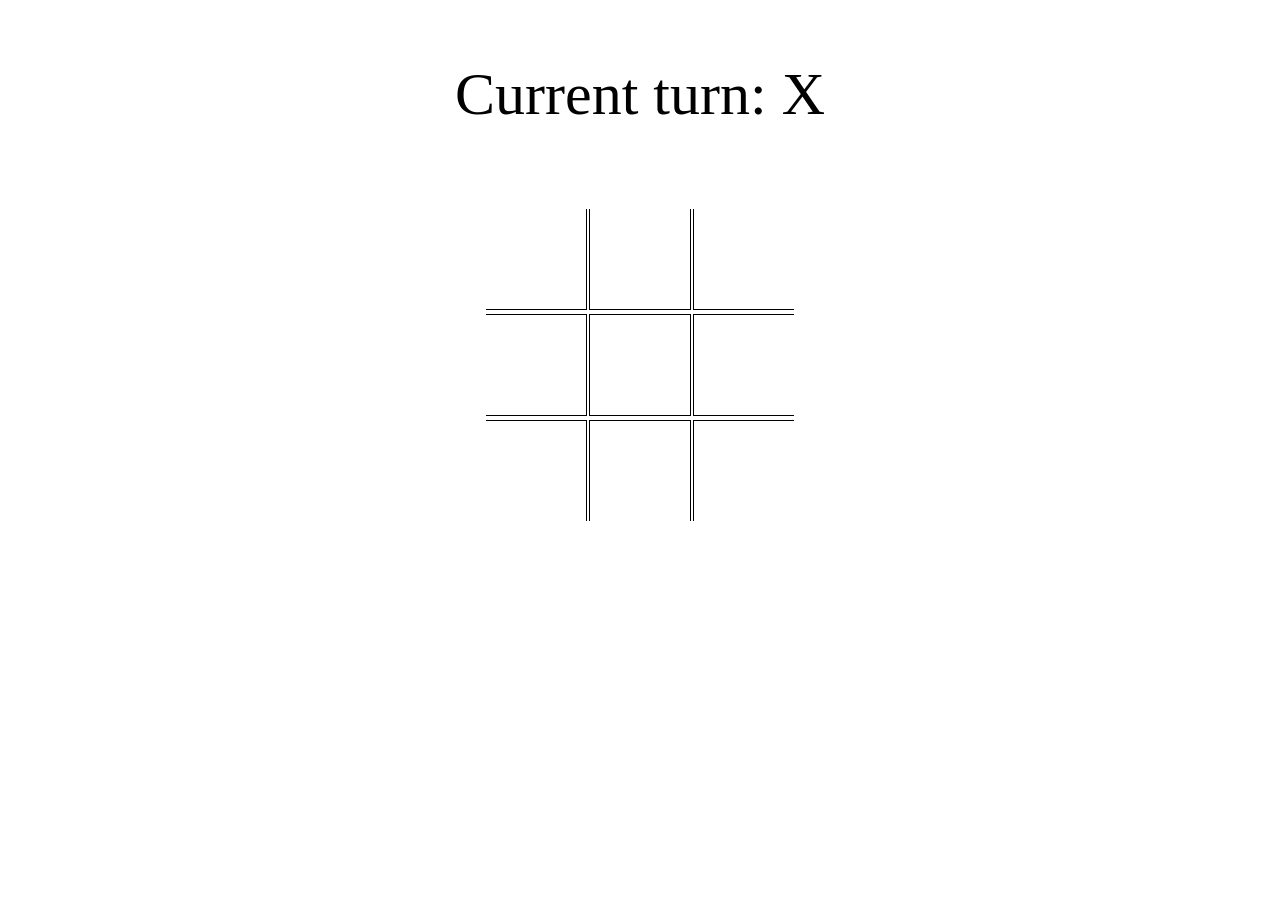
==== index2.html @ 45993664 "initial commit" ====
<!doctype html>
<html>
<head>
  <link rel="stylesheet" href="style.css">
  <script src="http://ajax.googleapis.com/ajax/libs/jquery/1.9.1/jquery.min.js"></script>
  <script src="app.js"></script>
</head>
<body>

  <p class="turnDisplay">Current turn: X</p>

  <div class="container">

    <div class="topRow">
      <div class="box leftBox"></div>
      <div class="box"></div>
      <div class="box rightBox"></div>
    </div>

    <div class="middleRow">
      <div class="box leftBox"></div>
      <div class="box"></div>
      <div class="box rightBox"></div>
    </div>

    <div class="bottomRow">
      <div class="box leftBox"></div>
      <div class="box"></div>
      <div class="box rightBox"></div>
    </div>

  </div>


</body>
</html>
---- style.css ----
.container {
  margin: 0 auto;
  margin-top: 80px;
  width: 308px;
  text-align: center;
}
.box {
  display: inline-block;
  height: 100px;
  width: 100px;
  border: 1px solid #000;
  text-align: center;
  font-size: 85px;
}
.topRow div {
  border-top: none;
}
.bottomRow div {
  border-bottom: none;
}
.leftBox {
  border-left: none;
  float: left;
  display: block;
}
.rightBox {
  border-right: none;
  float: right;
  display: block;
}
.turnDisplay {
  font-size: 60px;
  text-align: center;
}
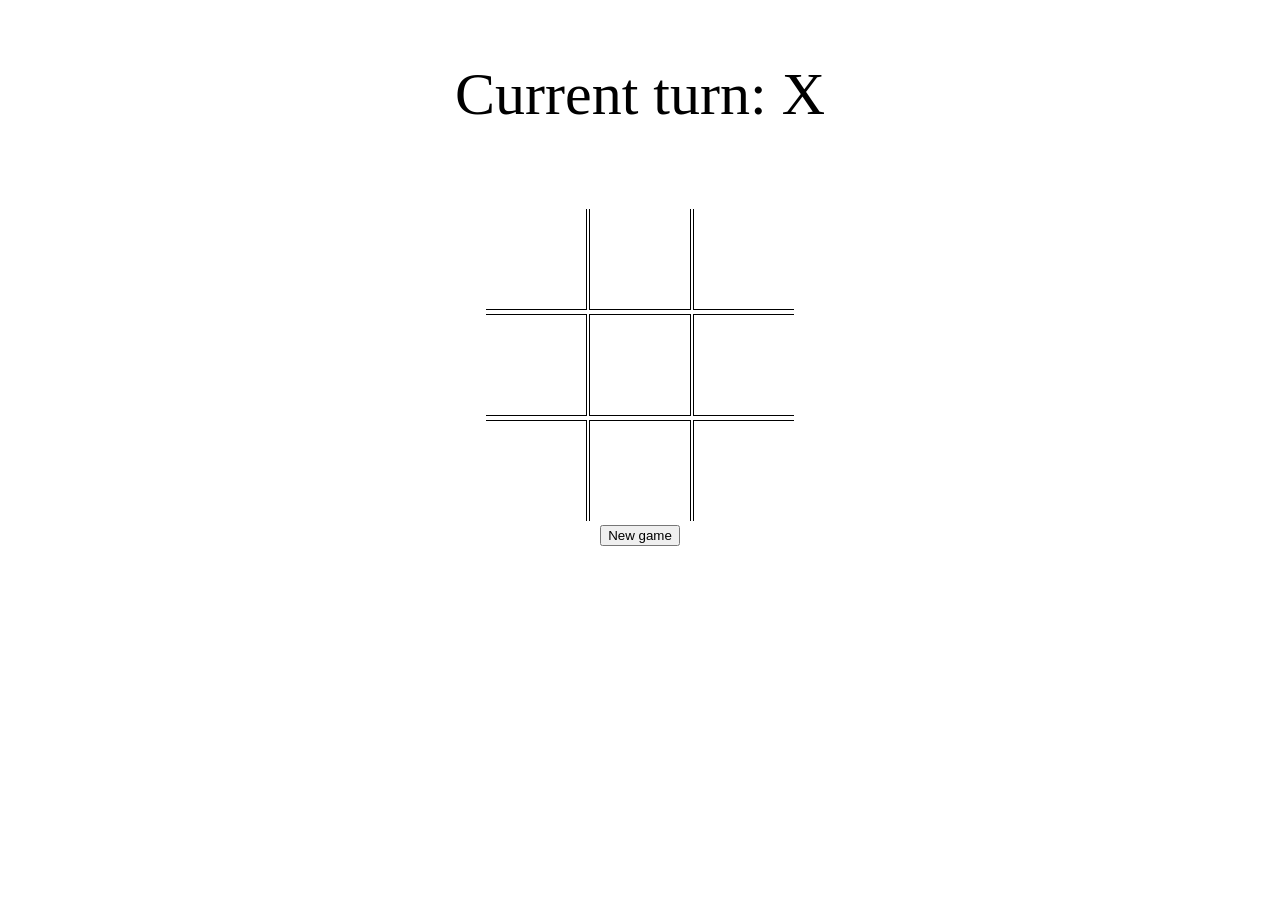
==== commit ef570d91: "added new game button" ====
--- a/index2.html
+++ b/index2.html
@@ -29,6 +29,8 @@
       <div class="box rightBox"></div>
     </div>
 
+    <button id="clearBoardBtn">New game</button>
+
   </div>
 
 
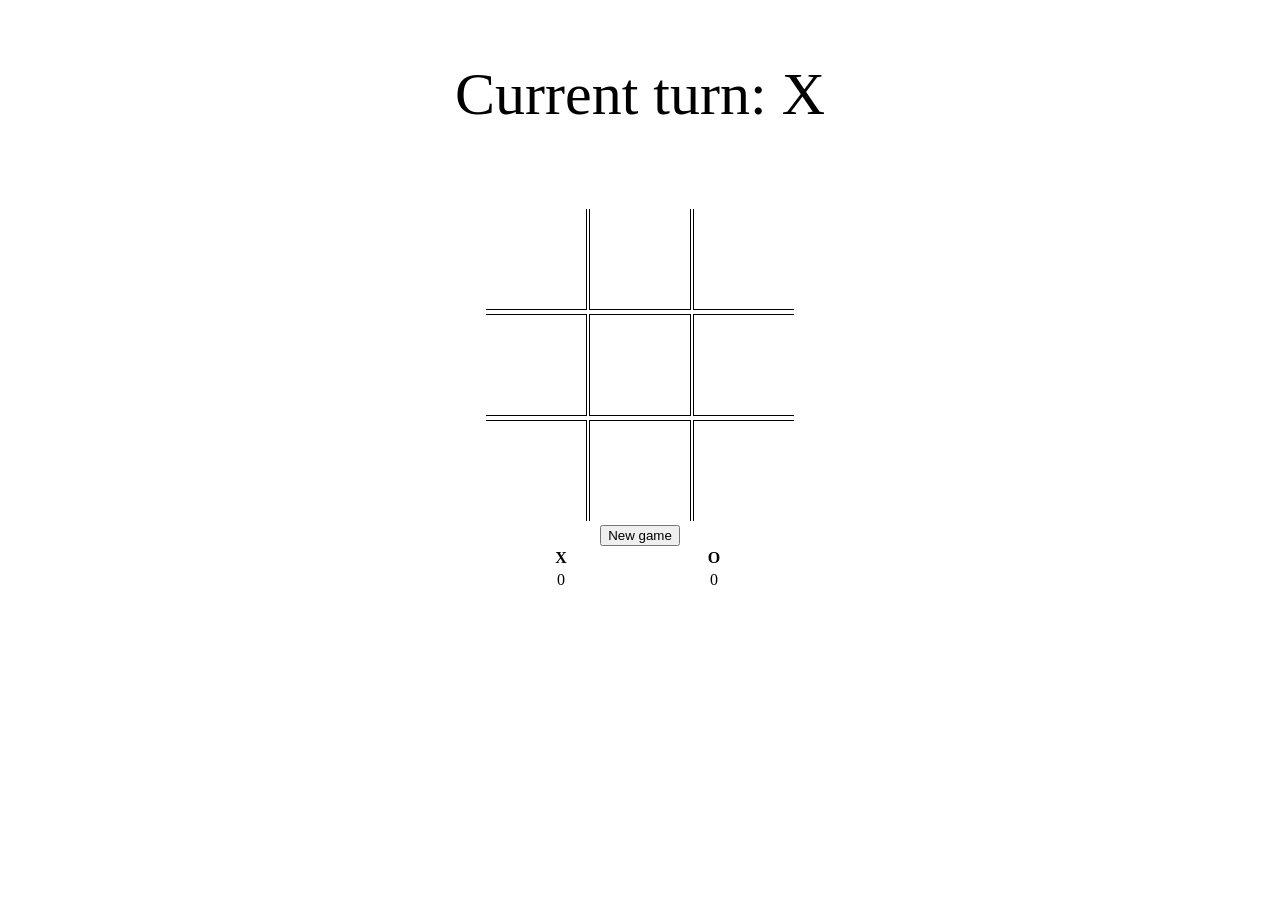
==== commit ae5e1178: "keep score, handle wins better" ====
--- a/index2.html
+++ b/index2.html
@@ -31,6 +31,21 @@
 
     <button id="clearBoardBtn">New game</button>
 
+    <table class="score">
+      <thead>
+        <tr>
+          <th>X</th>
+          <th>O</th>
+        </tr>
+      </thead>
+      <tbody>
+        <tr>
+          <td id="XScore">0</td>
+          <td id="OScore">0</td>
+        </tr>
+      </tbody>
+    </table>
+
   </div>
 
 
--- a/style.css
+++ b/style.css
@@ -31,4 +31,7 @@
 .turnDisplay {
   font-size: 60px;
   text-align: center;
+}
+.score {
+  width: 100%;
 }
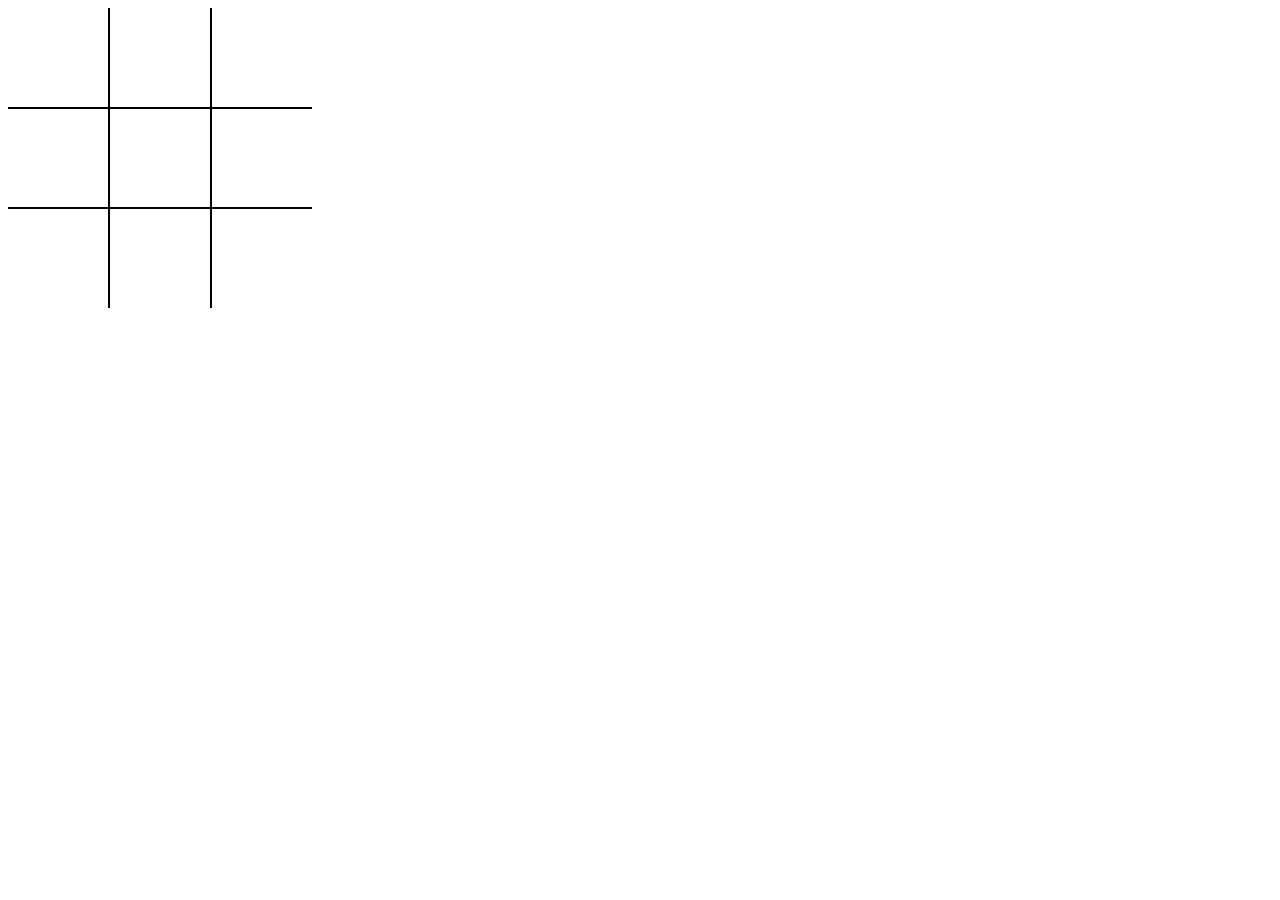
==== commit 9051cbfb: "use display:table to create the gameboard grid" ====
--- a/index2.html
+++ b/index2.html
@@ -1,53 +1,61 @@
-<!doctype html>
 <html>
 <head>
-  <link rel="stylesheet" href="style.css">
-  <script src="http://ajax.googleapis.com/ajax/libs/jquery/1.9.1/jquery.min.js"></script>
-  <script src="app.js"></script>
+  <style>
+    .wrapper {
+      display: table;
+    }
+
+    .box {
+      display: table-cell;
+      height: 100px;
+      width: 100px;
+      border: 1px solid;
+    }
+
+    .row {
+      display: table-row;
+    }
+
+    .top {
+      border-top: 0;
+    }
+
+    .bottom {
+      border-bottom: 0;
+    }
+
+    .left {
+      border-left: 0;
+    }
+
+    .right {
+      border-right: 0;
+    }
+  </style>
 </head>
 <body>
 
-  <p class="turnDisplay">Current turn: X</p>
+  <div class="wrapper">
 
-  <div class="container">
-
-    <div class="topRow">
-      <div class="box leftBox"></div>
-      <div class="box"></div>
-      <div class="box rightBox"></div>
+    <div class="row">
+      <div class="box top left"></div>
+      <div class="box top mid"></div>
+      <div class="box top right"></div>
     </div>
 
-    <div class="middleRow">
-      <div class="box leftBox"></div>
-      <div class="box"></div>
-      <div class="box rightBox"></div>
+    <div class="row">
+      <div class="box main left"></div>
+      <div class="box main mid"></div>
+      <div class="box main right"></div>
+      </div>
+
+    <div class="row">
+      <div class="box bottom left"></div>
+      <div class="box bottom mid"></div>
+      <div class="box bottom right"></div>
     </div>
-
-    <div class="bottomRow">
-      <div class="box leftBox"></div>
-      <div class="box"></div>
-      <div class="box rightBox"></div>
-    </div>
-
-    <button id="clearBoardBtn">New game</button>
-
-    <table class="score">
-      <thead>
-        <tr>
-          <th>X</th>
-          <th>O</th>
-        </tr>
-      </thead>
-      <tbody>
-        <tr>
-          <td id="XScore">0</td>
-          <td id="OScore">0</td>
-        </tr>
-      </tbody>
-    </table>
 
   </div>
 
-
 </body>
 </html>
